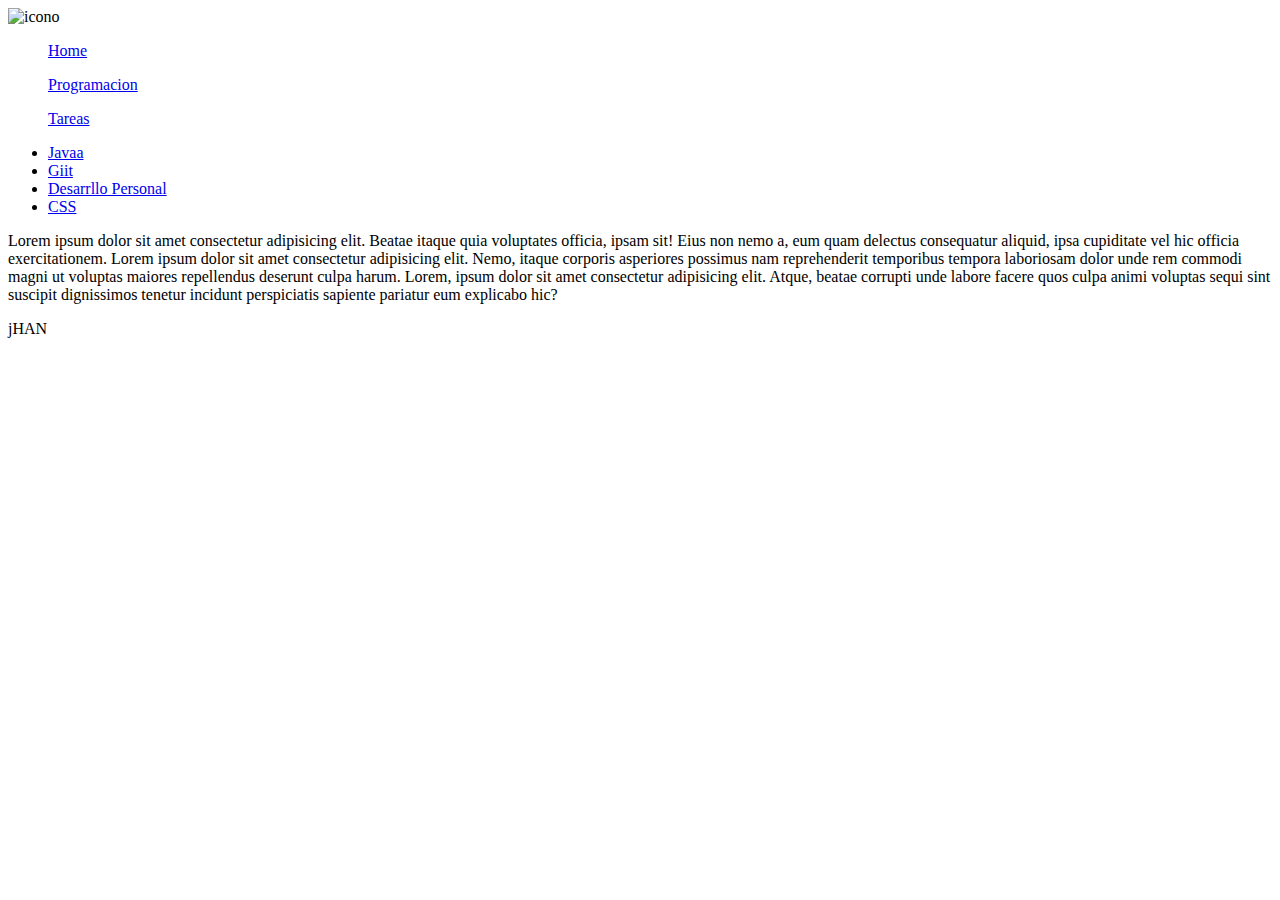
==== DeRegreso.html @ 046b2031 "Se hizo un cambio" ====
<!DOCTYPE html>
<html lang="en">
<head>
    <meta charset="UTF-8">
    <meta http-equiv="X-UA-Compatible" content="IE=edge">
    <meta name="viewport" content="width=device-width, initial-scale=1.0">
    <link rel="stylesheet" href="Estilos.css">
    <title>Apuntes de clase</title>
</head>
<body>
    <header>
        <div 
        class="logo"><img src="https://cdn3.iconfinder.com/data/icons/luchesa-vol-9/128/Html-256.png" alt="icono">
        
        </div>

        <nav class="Barra_de_navegacion">
            <li class="Lista">
                <ul><a href="#">Home</a></ul>
                <ul><a href="#">Programacion</a></ul>
                <ul><a href="#">Tareas</a></ul>
            </li>
        </nav>
    </header>

    <div class="PanelNotas">
        <ul class="ListaNotas">
            <li><a href="#">Javaa</a></li>
            <li><a href="#">Giit</a></li>
            <li><a href="#">Desarrllo Personal</a></li>
            <li><a href="#">CSS</a></li>
        </ul>

    </div>
    <main>

        <p>Lorem ipsum dolor sit amet consectetur adipisicing elit. Beatae itaque quia voluptates officia, 
        ipsam sit! Eius non nemo a, eum quam delectus consequatur aliquid, ipsa cupiditate vel hic 
        officia exercitationem. Lorem ipsum dolor sit amet consectetur adipisicing elit. Nemo, itaque corporis asperiores possimus
        nam reprehenderit temporibus tempora laboriosam dolor unde rem commodi magni ut voluptas maiores repellendus deserunt culpa harum.
        Lorem, ipsum dolor sit amet consectetur adipisicing elit. Atque, beatae corrupti unde labore facere quos culpa animi voluptas 
        sequi sint suscipit dignissimos tenetur incidunt perspiciatis sapiente pariatur eum explicabo hic?</p>

    </main>

    <footer>

        <P>jHAN</P>
    </footer>
</body>
</html>
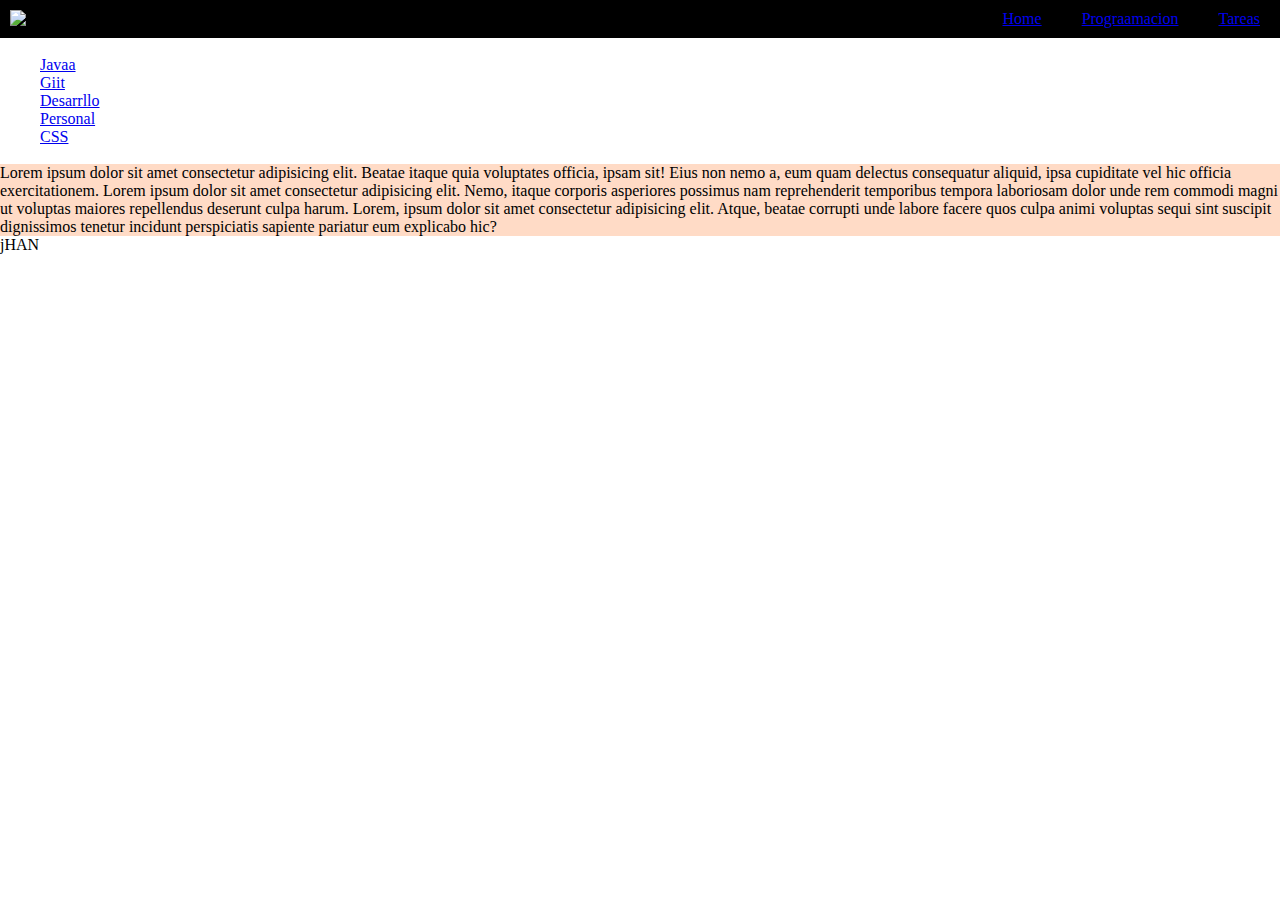
==== commit d399092f: "Otro cambio" ====
--- a/DeRegreso.html
+++ b/DeRegreso.html
@@ -17,7 +17,7 @@
         <nav class="Barra_de_navegacion">
             <li class="Lista">
                 <ul><a href="#">Home</a></ul>
-                <ul><a href="#">Programacion</a></ul>
+                <ul><a href="#">Prograamacion</a></ul>
                 <ul><a href="#">Tareas</a></ul>
             </li>
         </nav>
--- a/Estilos.css
+++ b/Estilos.css
@@ -0,0 +1,78 @@
+* {
+    box-sizing: border-box;
+    margin: 0;
+
+}
+
+header{
+
+    background-color: rgb(0, 0, 0);
+    width: 100%;
+}
+
+main {
+
+    background-color:rgb(255, 219, 198)
+}
+.logo {
+
+    margin: 10px 20px 10px 10px;
+}
+
+.logo img {
+
+    height: 80px;
+}
+
+header {
+
+    display: flex;
+    justify-content: space-between;
+
+}
+
+.Barra_de_navegacion {
+    display: flex;
+    align-items: center;
+
+   margin-right: 20px;
+
+}
+.Barra_de_navegacion .Lista {
+display: flex;
+justify-content: space-around;
+}
+
+.Barra_de_navegacion  ul{
+
+    display: inline-block;
+
+}
+
+
+.PanelNotas {
+
+    
+    display: inline;
+    width: 20%;
+    height: 88%;
+    padding: 2rem;
+    min-height: 100vh;
+    
+    
+}
+
+
+.ListaNotas {
+
+    display: flex;
+    flex-direction: column;
+
+    
+}
+.PanelNotas .ListaNotas  li {
+
+   display: inline;
+   width: 50px;
+
+}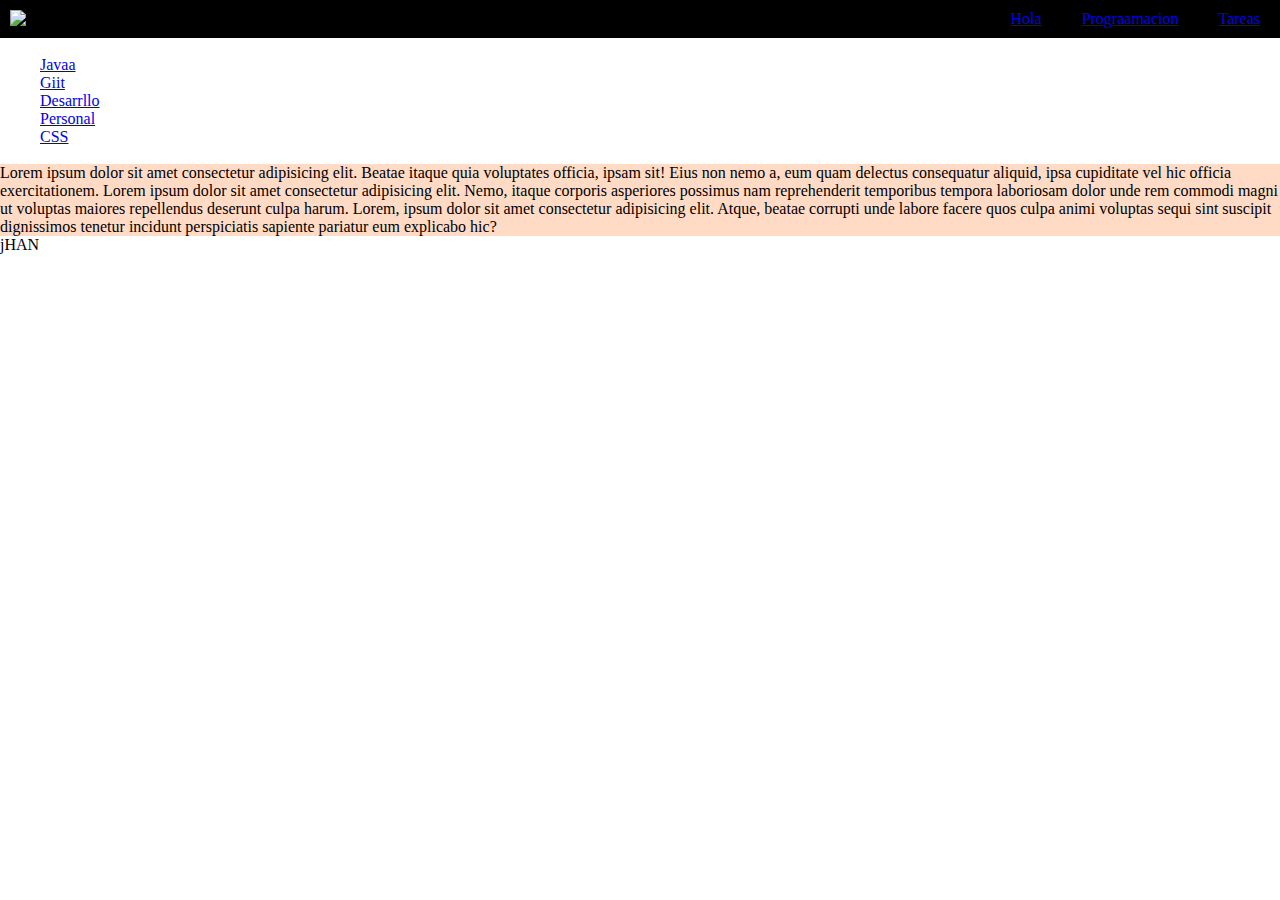
==== commit f2c229a2: "Se hizo un cambio en la barra de navegacion" ====
--- a/DeRegreso.html
+++ b/DeRegreso.html
@@ -16,7 +16,7 @@
 
         <nav class="Barra_de_navegacion">
             <li class="Lista">
-                <ul><a href="#">Home</a></ul>
+                <ul><a href="#">Hola</a></ul>
                 <ul><a href="#">Prograamacion</a></ul>
                 <ul><a href="#">Tareas</a></ul>
             </li>
